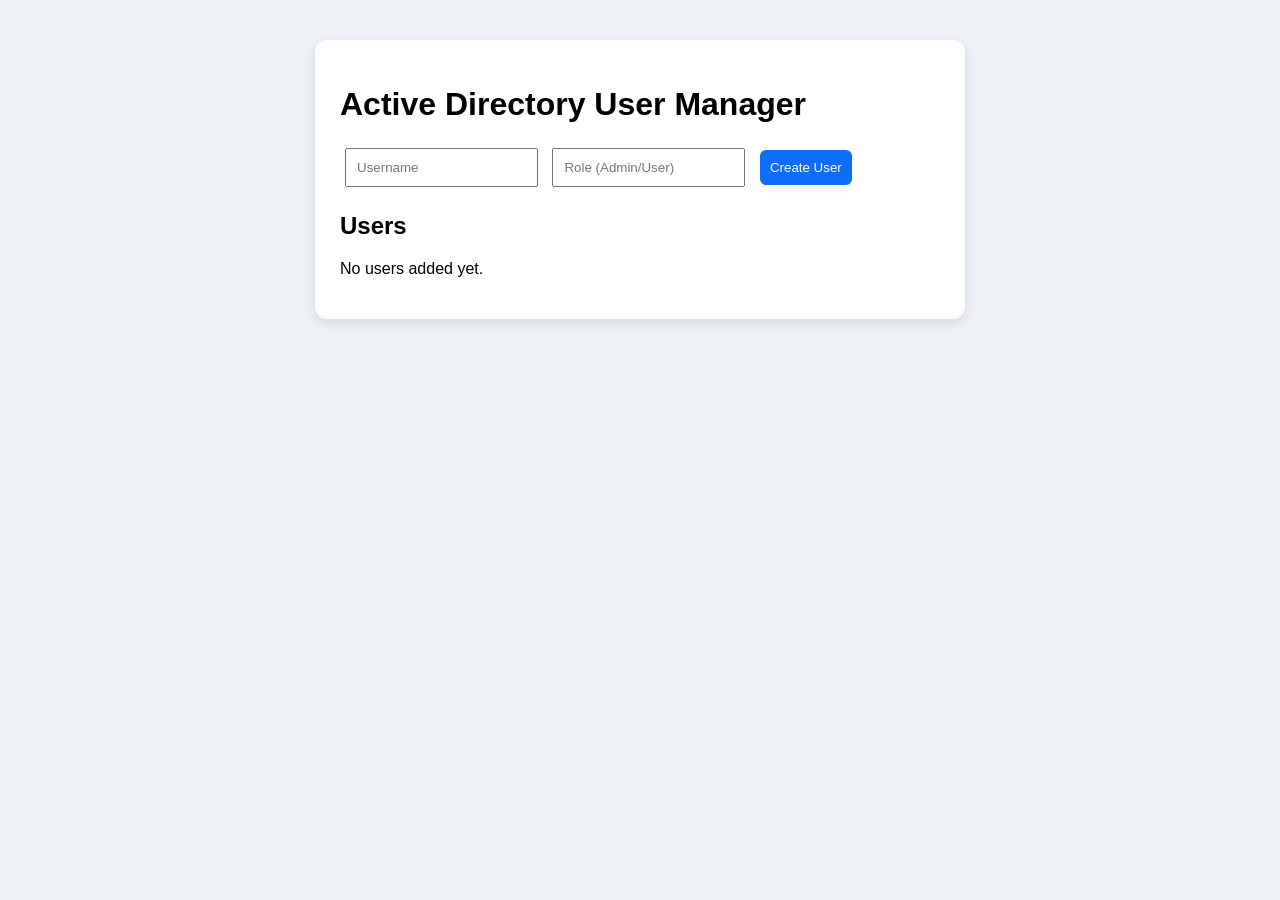
==== index.html @ 727e5c6a "Add files via upload" ====
<!DOCTYPE html>
<html lang="en">
<head>
    <meta charset="UTF-8">
    <title>Active Directory Simulator</title>
    <link rel="stylesheet" href="cstyle.css">
</head>
<body>

    <div class="container">
        <h1>Active Directory User Manager</h1>

        <form id="userForm">
            <input type="text" id="username" placeholder="Username" required>
            <input type="text" id="role" placeholder="Role (Admin/User)" required>
            <button type="submit">Create User</button>
        </form>

        <h2>Users</h2>
        <div id="userList"></div>
    </div>

    <script src="Jscript.js"></script>
</body>
</html>
---- cstyle.css ----
body {
    font-family: Arial, sans-serif;
    background: #eef2f7;
}

.container {
    width: 600px;
    margin: 40px auto;
    background: white;
    padding: 25px;
    border-radius: 12px;
    box-shadow: 0 4px 12px rgba(0,0,0,0.1);
}

h1 {
    margin-bottom: 20px;
}

input, button {
    padding: 10px;
    margin: 5px;
}

button {
    background: #0d6efd;
    color: white;
    border: none;
    border-radius: 6px;
}

    button:hover {
        background: #0b5ed7;
    }

.user-card {
    border: 1px solid #ddd;
    padding: 12px;
    margin-top: 10px;
    border-radius: 8px;
    background: #f9fbfd;
}
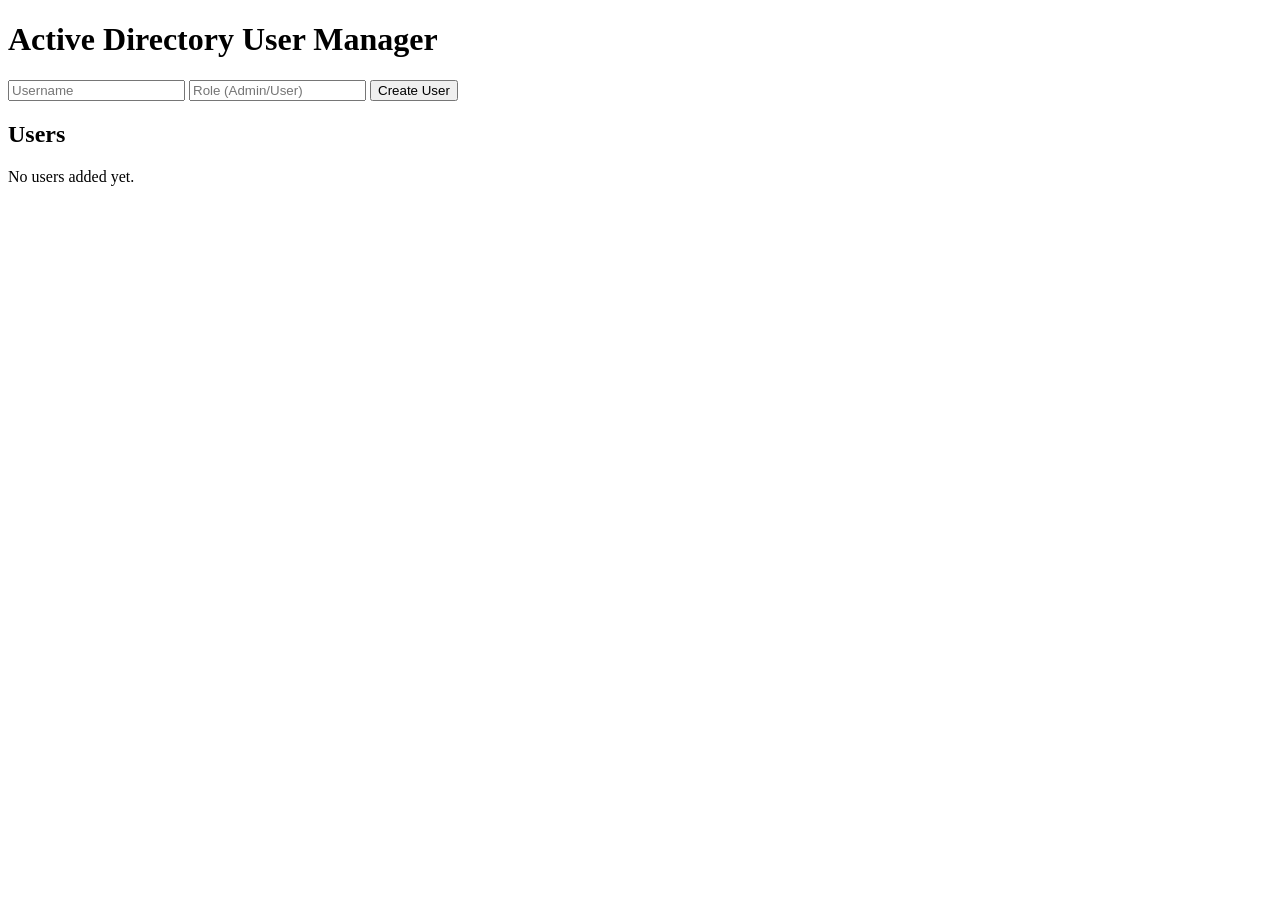
==== commit 8a886a76: "Fix script source filename in index.html" ====
--- a/index.html
+++ b/index.html
@@ -20,6 +20,6 @@
         <div id="userList"></div>
     </div>
 
-    <script src="Jscript.js"></script>
+    <script src="script.js"></script>
 </body>
-</html>+</html>
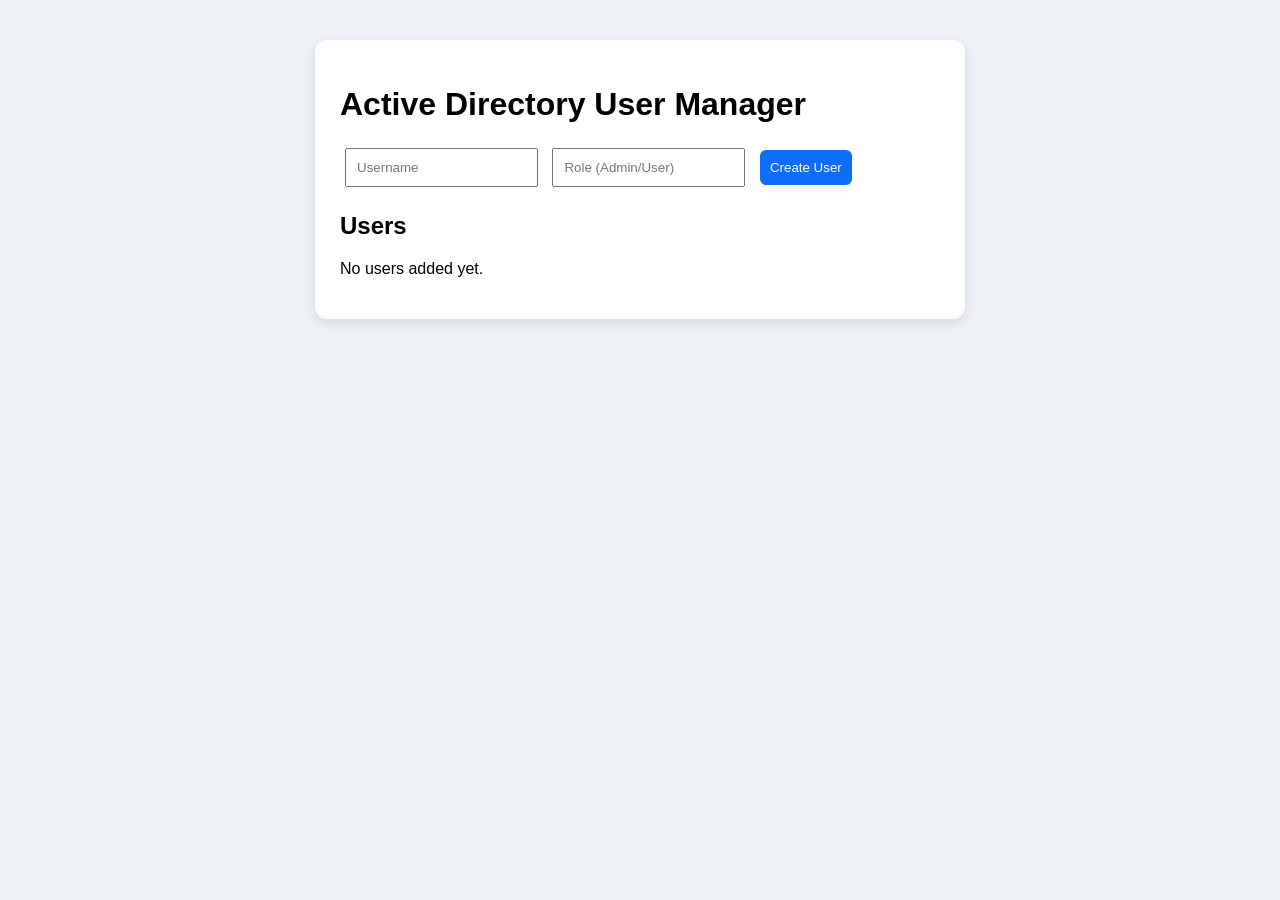
==== commit 348a7b11: "Fix HTML formatting and update stylesheet link" ====
--- a/index.html
+++ b/index.html
@@ -1,25 +1,25 @@
 <!DOCTYPE html>
 <html lang="en">
 <head>
-    <meta charset="UTF-8">
-    <title>Active Directory Simulator</title>
-    <link rel="stylesheet" href="cstyle.css">
+  <meta charset="UTF-8">
+  <title>Active Directory Simulator</title>
+  <link rel="stylesheet" href="style.css">
 </head>
 <body>
 
-    <div class="container">
-        <h1>Active Directory User Manager</h1>
+<div class="container">
+  <h1>Active Directory User Manager</h1>
 
-        <form id="userForm">
-            <input type="text" id="username" placeholder="Username" required>
-            <input type="text" id="role" placeholder="Role (Admin/User)" required>
-            <button type="submit">Create User</button>
-        </form>
+  <form id="userForm">
+    <input type="text" id="username" placeholder="Username" required>
+    <input type="text" id="role" placeholder="Role (Admin/User)" required>
+    <button type="submit">Create User</button>
+  </form>
 
-        <h2>Users</h2>
-        <div id="userList"></div>
-    </div>
+  <h2>Users</h2>
+  <div id="userList"></div>
+</div>
 
-    <script src="script.js"></script>
+<script src="script.js"></script>
 </body>
 </html>
--- a/style.css
+++ b/style.css
@@ -0,0 +1,41 @@
+body {
+    font-family: Arial, sans-serif;
+    background: #eef2f7;
+}
+
+.container {
+    width: 600px;
+    margin: 40px auto;
+    background: white;
+    padding: 25px;
+    border-radius: 12px;
+    box-shadow: 0 4px 12px rgba(0,0,0,0.1);
+}
+
+h1 {
+    margin-bottom: 20px;
+}
+
+input, button {
+    padding: 10px;
+    margin: 5px;
+}
+
+button {
+    background: #0d6efd;
+    color: white;
+    border: none;
+    border-radius: 6px;
+}
+
+    button:hover {
+        background: #0b5ed7;
+    }
+
+.user-card {
+    border: 1px solid #ddd;
+    padding: 12px;
+    margin-top: 10px;
+    border-radius: 8px;
+    background: #f9fbfd;
+}
